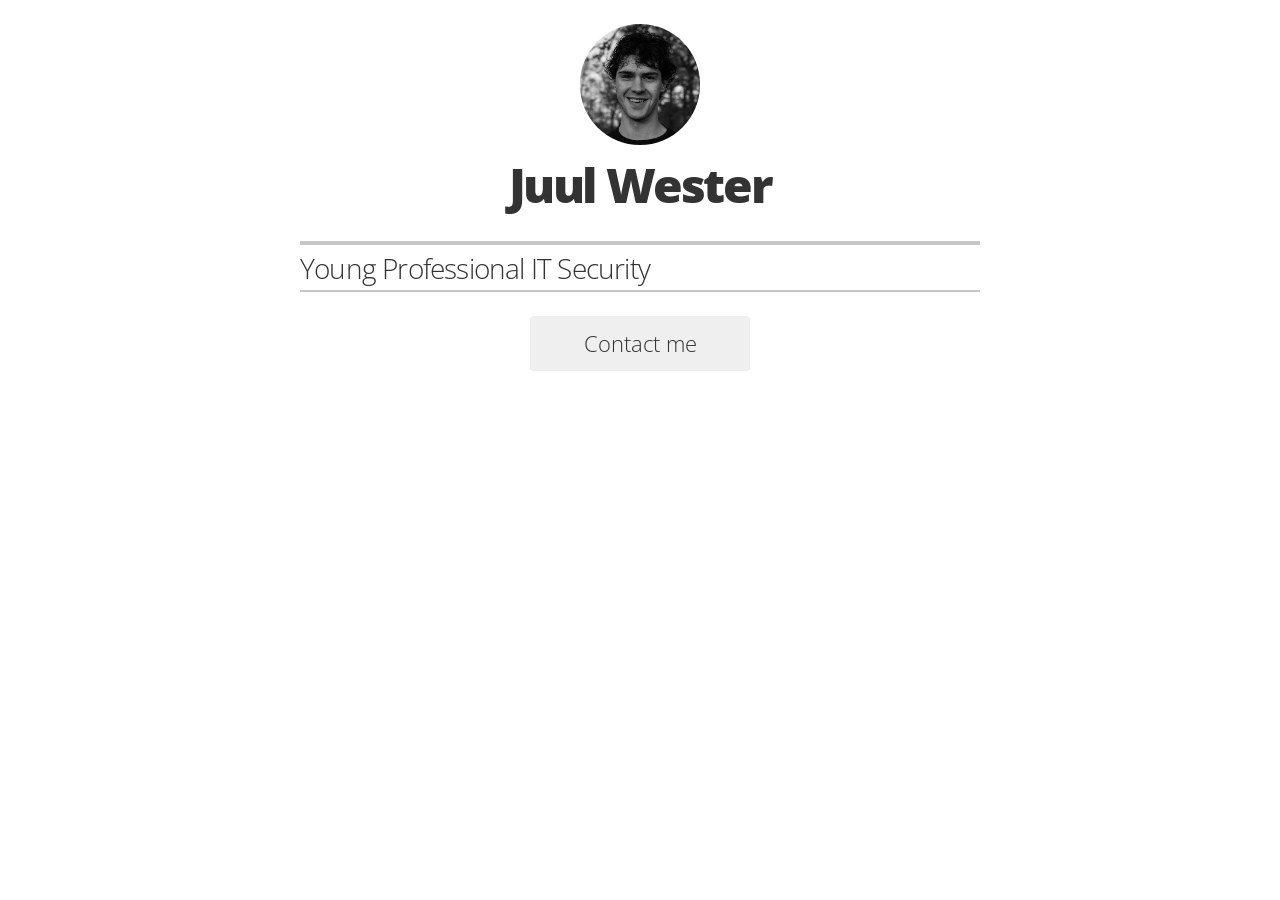
==== index.html @ f7995e1d "fix" ====
<!DOCTYPE html>
<html>

  <head>
  <meta charset="utf-8">
  <meta http-equiv="X-UA-Compatible" content="IE=edge">
  <meta name="viewport" content="width=device-width, initial-scale=1">

  <title>Juul Wester</title>

  
  <link href='https://fonts.googleapis.com/css?family=Lora:400,700|Open+Sans:400,300,800,700' rel='stylesheet' type='text/css'>
  

  <meta name="description" content="Personal Website">

  <link rel="stylesheet" href="css/main.css">
  <link rel="canonical" href="http://localhost:4000/">
  <link rel="icon" type="image/x-icon" href="/favicon.ico" />
</head>


  <body class="theme-default">

    <div class="wrapper" itemscope itemtype="http://schema.org/Person">

      <header class="page-header">

        
        <img src="images/avatar.png" alt="my photo" class="avatar no-print" itemprop="image">
        

        <h1 class="header-name" itemprop="name">Juul Wester</h1>

        <div class="header-contact-info print-only" itemprop="contact-info">
          <p></p>
        </div>

        <div class="title-bar no-print">

          <h2 class="header-title" itemprop="jobTitle">Young Professional IT Security</h2>

          

        </div>

        <div class="executive-summary no-print" itemprop="description">
          
        </div>

        
        <a href="mailto:juul@juulwester.nl" class="contact-button no-print" itemprop="email">Contact me</a>
        

      </header>

	  
	  
      
      
      

      

      

      

      

      

      



    </div>

  </body>

</html>
---- css/main.css ----
/*! normalize.css v3.0.3 | MIT License | github.com/necolas/normalize.css */html{font-family:sans-serif;text-size-adjust:100%}body{margin:0}article,aside,details,figcaption,figure,footer,header,hgroup,main,menu,nav,section,summary{display:block}audio,canvas,progress,video{display:inline-block;vertical-align:baseline}audio:not([controls]){display:none;height:0}[hidden],template{display:none}a{background-color:transparent}a:active,a:hover{outline:0}abbr[title]{border-bottom:1px dotted}b,strong{font-weight:bold}dfn{font-style:italic}h1{font-size:2em;margin:0.67em 0}mark{background:#ff0;color:#000}small{font-size:80%}sub,sup{font-size:75%;line-height:0;position:relative;vertical-align:baseline}sup{top:-0.5em}sub{bottom:-0.25em}img{border:0}svg:not(:root){overflow:hidden}figure{margin:1em 40px}hr{box-sizing:content-box;height:0}pre{overflow:auto}code,kbd,pre,samp{font-family:monospace, monospace;font-size:1em}button,input,optgroup,select,textarea{color:inherit;font:inherit;margin:0}button{overflow:visible}button,select{text-transform:none}button,html input[type="button"],input[type="reset"],input[type="submit"]{-webkit-appearance:button;cursor:pointer}button[disabled],html input[disabled]{cursor:default}button::-moz-focus-inner,input::-moz-focus-inner{border:0;padding:0}input{line-height:normal}input[type="checkbox"],input[type="radio"]{box-sizing:border-box;padding:0}input[type="number"]::-webkit-inner-spin-button,input[type="number"]::-webkit-outer-spin-button{height:auto}input[type="search"]{-webkit-appearance:textfield;box-sizing:content-box}input[type="search"]::-webkit-search-cancel-button,input[type="search"]::-webkit-search-decoration{-webkit-appearance:none}fieldset{border:1px solid #c0c0c0;margin:0 2px;padding:0.35em 0.625em 0.75em}legend{border:0;padding:0}textarea{overflow:auto}optgroup{font-weight:bold}table{border-collapse:collapse;border-spacing:0}td,th{padding:0}*{-webkit-box-sizing:border-box;-moz-box-sizing:border-box;box-sizing:border-box}html{background:#fff}body{font-family:"Lora", "Minion Pro", Palatino, Georgia, serif;color:#333;font-size:16px;line-height:1.5}.wrapper:before,.wrapper:after{content:"";display:table}.wrapper:after{clear:both}.wrapper{max-width:728px;padding:0 24px;margin:0 auto;zoom:1}.group:before,.group:after{content:"";display:table}.group:after{clear:both}.group{zoom:1}::-moz-selection{background:rgba(51,51,51,0.8);color:#fff;text-shadow:none}::selection{background:rgba(51,51,51,0.8);color:#fff;text-shadow:none}.container{width:980px;margin-right:auto;margin-left:auto}.container:before{display:table;content:""}.container:after{display:table;clear:both;content:""}.columns{margin-right:-10px;margin-left:-10px}.columns:before{display:table;content:""}.columns:after{display:table;clear:both;content:""}.column{float:left;padding-right:10px;padding-left:10px}.one-third{width:33.333333%}.two-thirds{width:66.666667%}.one-fourth{width:25%}.one-half{width:50%}.three-fourths{width:75%}.one-fifth{width:20%}.four-fifths{width:80%}.single-column{padding-right:10px;padding-left:10px}.table-column{display:table-cell;width:1%;padding-right:10px;padding-left:10px;vertical-align:top}.section-header{border-top:4px solid #c7c7c7;border-bottom:2px solid #c7c7c7;padding:.2rem 0 .4rem;margin-bottom:1.5rem}.section-header h2{font-family:"Open Sans", "Helvetica Neue", Helvetica, Arial, sans-serif;font-weight:900;font-size:1.75rem;letter-spacing:-.05rem;margin:0}.page-header{padding:1.5rem 0}.page-header .avatar{width:120px;max-width:100%;overflow:hidden;-webkit-border-radius:100px;-moz-border-radius:100px;border-radius:100px;margin:0 auto;display:block}.page-header .header-name{font-family:"Open Sans", "Helvetica Neue", Helvetica, Arial, sans-serif;font-size:3rem;font-weight:900;text-align:center;letter-spacing:-.15rem;line-height:1;margin:1rem 0 2rem}.page-header .header-contact-info{font-family:"Open Sans", "Helvetica Neue", Helvetica, Arial, sans-serif;text-align:center}.page-header .header-contact-info p a{color:inherit}.page-header .title-bar{border-top:4px solid #c7c7c7;border-bottom:2px solid #c7c7c7;padding:.2rem 0 .4rem;padding:.4rem 0}.page-header .title-bar:before{display:table;content:""}.page-header .title-bar:after{display:table;clear:both;content:""}.page-header .title-bar .header-title{font-family:"Open Sans", "Helvetica Neue", Helvetica, Arial, sans-serif;font-weight:300;font-size:1.75rem;line-height:2rem;letter-spacing:-.05rem;text-align:center;margin:0 0 .5rem}@media (min-width: 600px){.page-header .title-bar .header-title{float:left;margin:0}}@media (min-width: 600px){.page-header .executive-summary{font-size:1.125rem}}@media (min-width: 600px){.page-header .privacy-text{font-size:1.125rem}}.icon-links{margin:0;padding:0;list-style:none;position:relative;top:4px;text-align:center;border-top:2px solid #c7c7c7;padding-top:.4rem}@media (min-width: 600px){.icon-links{float:right;border-top:none;padding-top:0}}.icon-links .icon-link-item{display:inline-block;margin-left:5px}.icon-links .icon-link{display:inline-block}.icon-links .icon-link:hover .icon path{fill:#333;-webkit-transition:all 0.2s ease;-moz-transition:all 0.2s ease;transition:all 0.2s ease}.contact-button{-webkit-border-radius:3px;-moz-border-radius:3px;border-radius:3px;background-color:#efefef;text-decoration:none;text-align:center;display:block;margin:1.5rem auto;width:220px;font-size:1.375rem;font-family:"Open Sans", "Helvetica Neue", Helvetica, Arial, sans-serif;font-weight:300;color:#333;line-height:55px;-webkit-transition:all 0.2s ease;-moz-transition:all 0.2s ease;transition:all 0.2s ease}.contact-button:hover{background-color:#333;color:#fff}.contact-button.not-looking{width:400px}.content-section{margin:0 0 3rem}.content-section .resume-item{margin-bottom:2rem}.content-section .resume-item-title{font-family:"Open Sans", "Helvetica Neue", Helvetica, Arial, sans-serif;font-weight:700;margin:0 0 .75rem;font-size:1.5rem;letter-spacing:-.05rem;line-height:1}.content-section .resume-item-details{font-size:1.125rem;margin:0 0 .75rem;line-height:1}.content-section .resume-item-details.award-title{font-size:1rem}.content-section .resume-item-title a,.content-section .resume-item-details a,.content-section .resume-item-copy a,.content-section .resume-item-list a{color:#333;text-decoration:none;border-bottom:1px solid}.content-section .resume-item-title a:hover,.content-section .resume-item-details a:hover,.content-section .resume-item-copy a:hover,.content-section .resume-item-list a:hover{border-bottom:none;color:#9c9c9c}.content-section .resume-item-copy{margin:.75rem 0 0}.page-footer{border-top:4px solid #c7c7c7;padding-top:1.5rem;text-align:center;margin-bottom:3rem}.page-footer .footer-line{margin:0;font-size:.875rem;color:#999}.page-footer .footer-line>a{font-weight:700;color:#333}.print-only{display:none !important}@media print{.no-print{display:none !important}.print-only{display:block !important}body{font-size:12px;line-height:1rem}.page-header{padding:1rem 0 .2rem}.page-header .header-name{font-family:"Open Sans", "Helvetica Neue", Helvetica, Arial, sans-serif;font-weight:700;font-size:2rem;margin:0 0 .2rem}.section-header{border-top:1px solid #c7c7c7;border-bottom:1px solid #c7c7c7;padding:.2rem 0 .2rem;margin-bottom:1rem}.section-header h2{font-size:1.2rem;line-height:1.5rem}.content-section{margin:0 0 1rem}.content-section .resume-item{margin-bottom:1rem}.content-section .resume-item-title{font-size:16px;line-height:.7em}.content-section .resume-item-details{font-size:12px;margin:0;line-height:.7em;font-style:italic}}
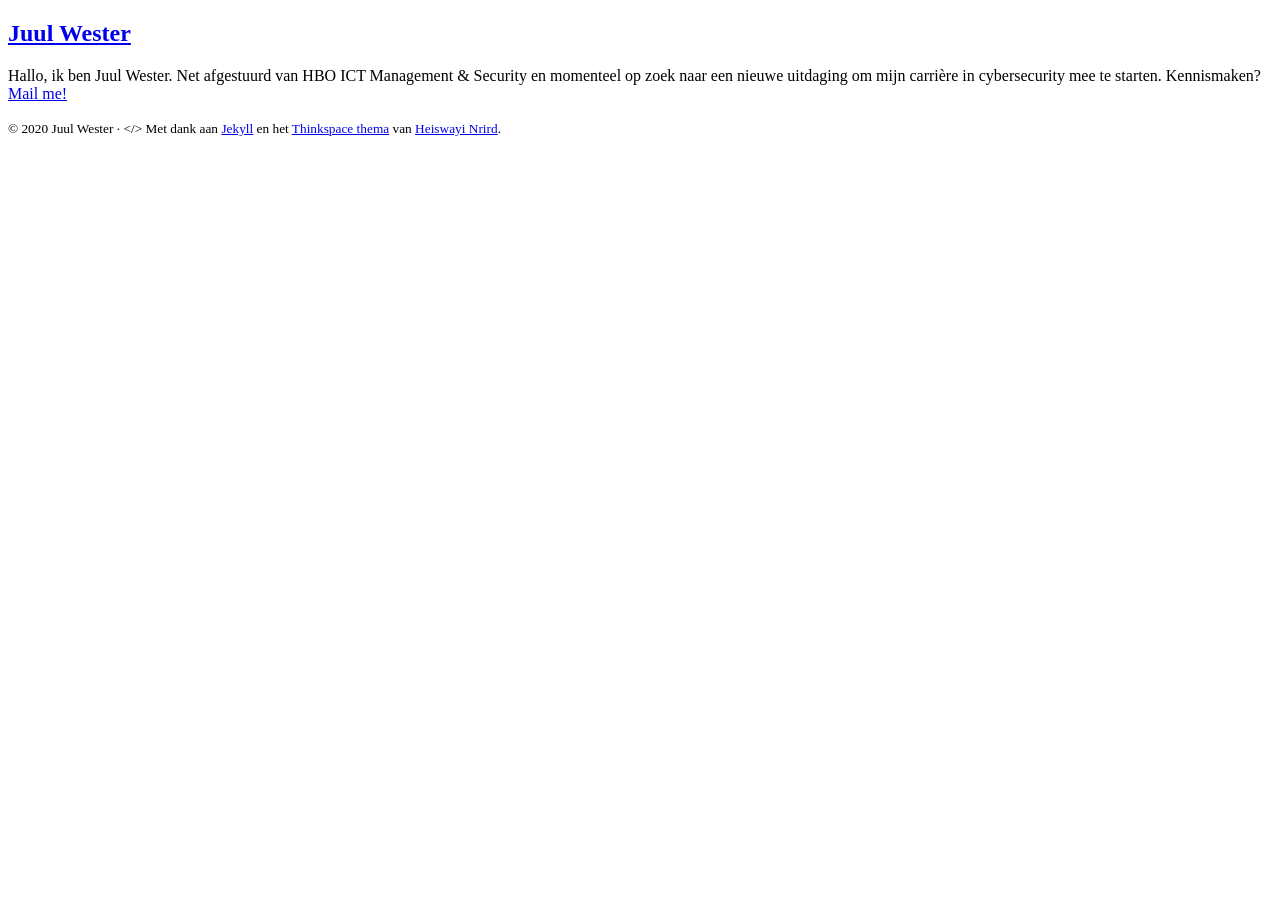
==== commit cd172c1e: "New 3.1" ====
--- a/index.html
+++ b/index.html
@@ -1,81 +1 @@
-<!DOCTYPE html>
-<html>
-
-  <head>
-  <meta charset="utf-8">
-  <meta http-equiv="X-UA-Compatible" content="IE=edge">
-  <meta name="viewport" content="width=device-width, initial-scale=1">
-
-  <title>Juul Wester</title>
-
-  
-  <link href='https://fonts.googleapis.com/css?family=Lora:400,700|Open+Sans:400,300,800,700' rel='stylesheet' type='text/css'>
-  
-
-  <meta name="description" content="Personal Website">
-
-  <link rel="stylesheet" href="css/main.css">
-  <link rel="canonical" href="http://localhost:4000/">
-  <link rel="icon" type="image/x-icon" href="/favicon.ico" />
-</head>
-
-
-  <body class="theme-default">
-
-    <div class="wrapper" itemscope itemtype="http://schema.org/Person">
-
-      <header class="page-header">
-
-        
-        <img src="images/avatar.png" alt="my photo" class="avatar no-print" itemprop="image">
-        
-
-        <h1 class="header-name" itemprop="name">Juul Wester</h1>
-
-        <div class="header-contact-info print-only" itemprop="contact-info">
-          <p></p>
-        </div>
-
-        <div class="title-bar no-print">
-
-          <h2 class="header-title" itemprop="jobTitle">Young Professional IT Security</h2>
-
-          
-
-        </div>
-
-        <div class="executive-summary no-print" itemprop="description">
-          
-        </div>
-
-        
-        <a href="mailto:juul@juulwester.nl" class="contact-button no-print" itemprop="email">Contact me</a>
-        
-
-      </header>
-
-	  
-	  
-      
-      
-      
-
-      
-
-      
-
-      
-
-      
-
-      
-
-      
-
-
-
-    </div>
-
-  </body>
-
-</html>
+<!DOCTYPE html> <html> <head> <meta charset="utf-8"> <meta name="apple-mobile-web-app-capable" content="yes"> <meta http-equiv="X-UA-Compatible" content="IE=edge"> <meta name="viewport" content="width=device-width, initial-scale=1"> <title> Juul Wester | Young Professional IT Security </title> <meta name="description" content=" Young Professional IT Security "> <meta name="keywords" content=""> <meta name="HandheldFriendly" content="True"> <meta name="MobileOptimized" content="320"> <link rel="stylesheet" href="https://Juulwester.nl/assets/css/main.css"> <link rel="icon" type="image/x-icon" href="/favicon.ico"> </head> <body> <main class="wrapper"> <header class="site-header"> <nav class="nav"> <div class="container"> <h1 class="logo"><a href="https://Juulwester.nl/">Juul <span>Wester</span></a></h1> <ul class="navbar"> <!-- <li><a href="https://Juulwester.nl/about">About me</a></li> --> </ul> </div> </nav> </header> <section class="intro"> <div class="container"> <p class="lead">Hallo, ik ben Juul Wester. Net afgestuurd van HBO ICT Management & Security en momenteel op zoek naar een nieuwe uitdaging om mijn carrière in cybersecurity mee te starten. Kennismaken? <a href="mailto:juul@juulwester.nl">Mail me!</a></p> </div> </section> <section class="post-list"> <div class="container"> </div> </section> <footer class="site-footer"> <div class="container"> <small class="block">&copy; 2020 Juul Wester &middot; &lt;/&gt; Met dank aan <a href="https://jekyllrb.com/">Jekyll</a> en het <a href="https://github.com/heiswayi/thinkspace">Thinkspace thema</a> van <a href="https://heiswayi.github.io">Heiswayi Nrird</a>.</small> </div> </footer> </main> <!-- Matomo --> <script type="text/javascript"> var _paq = window._paq || []; /* tracker methods like "setCustomDimension" should be called before "trackPageView" */ _paq.push(['trackPageView']); _paq.push(['enableLinkTracking']); (function() { var u="https://juulwester.matomo.cloud/"; _paq.push(['setTrackerUrl', u+'matomo.php']); _paq.push(['setSiteId', '1']); var d=document, g=d.createElement('script'), s=d.getElementsByTagName('script')[0]; g.type='text/javascript'; g.async=true; g.defer=true; g.src='//cdn.matomo.cloud/juulwester.matomo.cloud/matomo.js'; s.parentNode.insertBefore(g,s); })(); </script> <!-- End Matomo Code --> </body> </html>
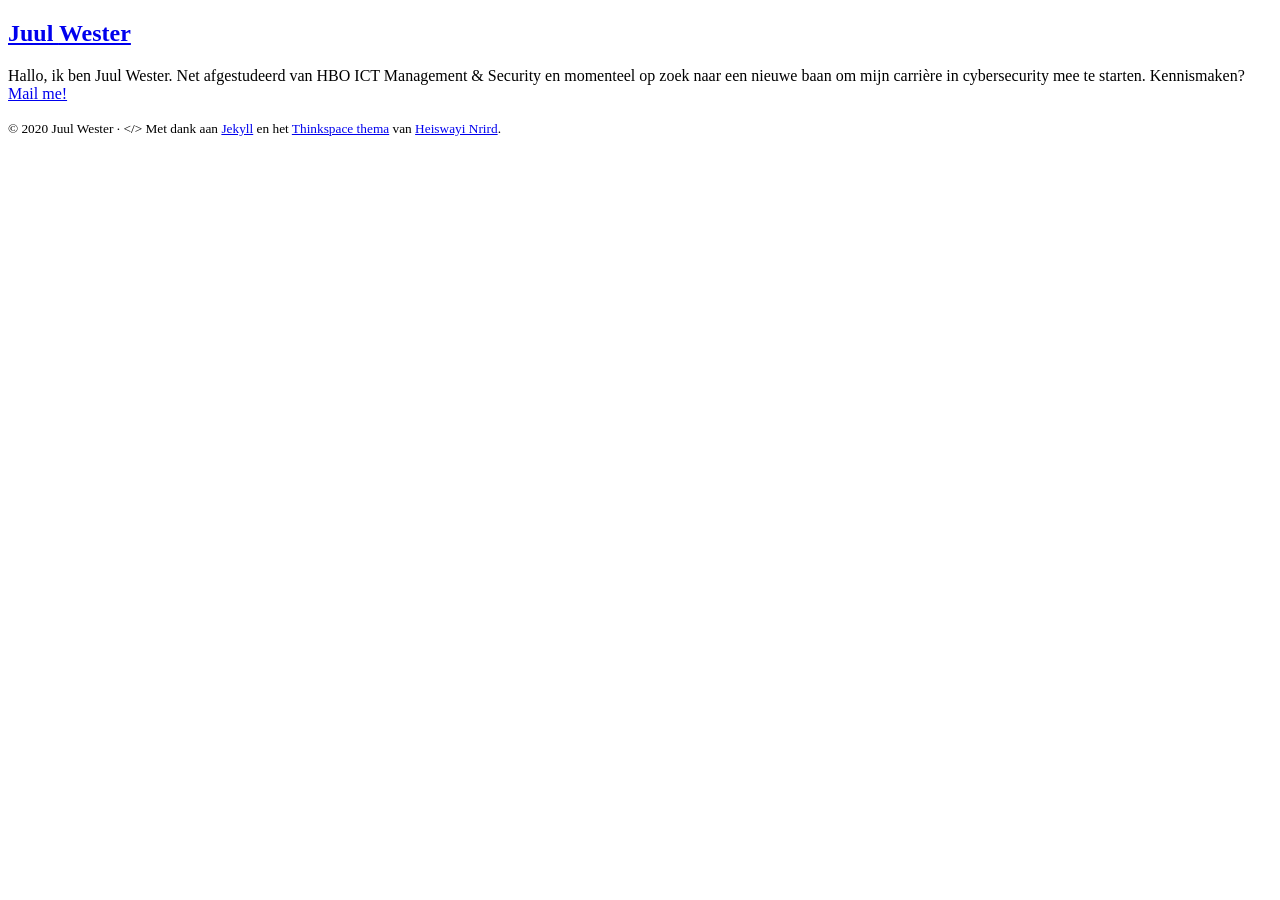
==== commit 7dead33a: "Text and style update" ====
--- a/index.html
+++ b/index.html
@@ -1 +1 @@
-<!DOCTYPE html> <html> <head> <meta charset="utf-8"> <meta name="apple-mobile-web-app-capable" content="yes"> <meta http-equiv="X-UA-Compatible" content="IE=edge"> <meta name="viewport" content="width=device-width, initial-scale=1"> <title> Juul Wester | Young Professional IT Security </title> <meta name="description" content=" Young Professional IT Security "> <meta name="keywords" content=""> <meta name="HandheldFriendly" content="True"> <meta name="MobileOptimized" content="320"> <link rel="stylesheet" href="https://Juulwester.nl/assets/css/main.css"> <link rel="icon" type="image/x-icon" href="/favicon.ico"> </head> <body> <main class="wrapper"> <header class="site-header"> <nav class="nav"> <div class="container"> <h1 class="logo"><a href="https://Juulwester.nl/">Juul <span>Wester</span></a></h1> <ul class="navbar"> <!-- <li><a href="https://Juulwester.nl/about">About me</a></li> --> </ul> </div> </nav> </header> <section class="intro"> <div class="container"> <p class="lead">Hallo, ik ben Juul Wester. Net afgestuurd van HBO ICT Management & Security en momenteel op zoek naar een nieuwe uitdaging om mijn carrière in cybersecurity mee te starten. Kennismaken? <a href="mailto:juul@juulwester.nl">Mail me!</a></p> </div> </section> <section class="post-list"> <div class="container"> </div> </section> <footer class="site-footer"> <div class="container"> <small class="block">&copy; 2020 Juul Wester &middot; &lt;/&gt; Met dank aan <a href="https://jekyllrb.com/">Jekyll</a> en het <a href="https://github.com/heiswayi/thinkspace">Thinkspace thema</a> van <a href="https://heiswayi.github.io">Heiswayi Nrird</a>.</small> </div> </footer> </main> <!-- Matomo --> <script type="text/javascript"> var _paq = window._paq || []; /* tracker methods like "setCustomDimension" should be called before "trackPageView" */ _paq.push(['trackPageView']); _paq.push(['enableLinkTracking']); (function() { var u="https://juulwester.matomo.cloud/"; _paq.push(['setTrackerUrl', u+'matomo.php']); _paq.push(['setSiteId', '1']); var d=document, g=d.createElement('script'), s=d.getElementsByTagName('script')[0]; g.type='text/javascript'; g.async=true; g.defer=true; g.src='//cdn.matomo.cloud/juulwester.matomo.cloud/matomo.js'; s.parentNode.insertBefore(g,s); })(); </script> <!-- End Matomo Code --> </body> </html>
+<!DOCTYPE html> <html> <head> <meta charset="utf-8"> <meta name="apple-mobile-web-app-capable" content="yes"> <meta http-equiv="X-UA-Compatible" content="IE=edge"> <meta name="viewport" content="width=device-width, initial-scale=1"> <title> Juul Wester | Young Professional IT Security </title> <meta name="description" content=" Young Professional IT Security "> <meta name="keywords" content=""> <meta name="HandheldFriendly" content="True"> <meta name="MobileOptimized" content="320"> <link rel="stylesheet" href="https://Juulwester.nl/assets/css/main.css"> <link rel="icon" type="image/x-icon" href="/favicon.ico"> </head> <body> <main class="wrapper"> <header class="site-header"> <nav class="nav"> <div class="container"> <h1 class="logo"><a href="https://Juulwester.nl/">Juul <span>Wester</span></a></h1> <ul class="navbar"> <!-- <li><a href="https://Juulwester.nl/about">About me</a></li> --> </ul> </div> </nav> </header> <section class="intro"> <div class="container"> <p class="lead">Hallo, ik ben Juul Wester. Net afgestudeerd van HBO ICT Management & Security en momenteel op zoek naar een nieuwe baan om mijn carrière in cybersecurity mee te starten. Kennismaken? <a href="mailto:juul@juulwester.nl">Mail me!</a></p> </div> </section> <section class="post-list"> <div class="container"> </div> </section> <footer class="site-footer"> <div class="container"> <small class="block">&copy; 2020 Juul Wester &middot; &lt;/&gt; Met dank aan <a href="https://jekyllrb.com/">Jekyll</a> en het <a href="https://github.com/heiswayi/thinkspace">Thinkspace thema</a> van <a href="https://heiswayi.github.io">Heiswayi Nrird</a>.</small> </div> </footer> </main> <!-- Matomo --> <script type="text/javascript"> var _paq = window._paq || []; /* tracker methods like "setCustomDimension" should be called before "trackPageView" */ _paq.push(['trackPageView']); _paq.push(['enableLinkTracking']); (function() { var u="https://juulwester.matomo.cloud/"; _paq.push(['setTrackerUrl', u+'matomo.php']); _paq.push(['setSiteId', '1']); var d=document, g=d.createElement('script'), s=d.getElementsByTagName('script')[0]; g.type='text/javascript'; g.async=true; g.defer=true; g.src='//cdn.matomo.cloud/juulwester.matomo.cloud/matomo.js'; s.parentNode.insertBefore(g,s); })(); </script> <!-- End Matomo Code --> </body> </html>
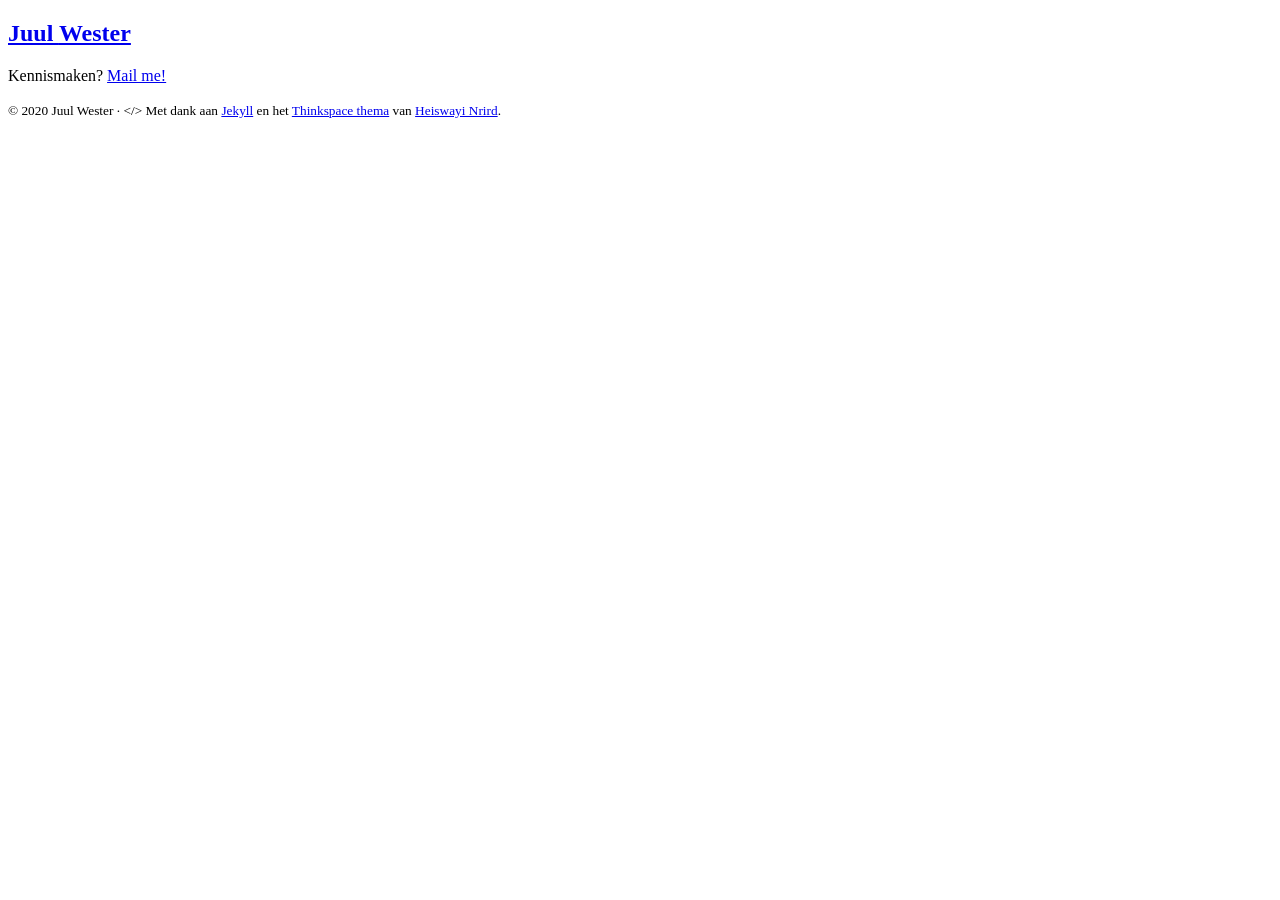
==== commit 8d5a69dc: "Update index.html Removed text" ====
--- a/index.html
+++ b/index.html
@@ -1 +1 @@
-<!DOCTYPE html> <html> <head> <meta charset="utf-8"> <meta name="apple-mobile-web-app-capable" content="yes"> <meta http-equiv="X-UA-Compatible" content="IE=edge"> <meta name="viewport" content="width=device-width, initial-scale=1"> <title> Juul Wester | Young Professional IT Security </title> <meta name="description" content=" Young Professional IT Security "> <meta name="keywords" content=""> <meta name="HandheldFriendly" content="True"> <meta name="MobileOptimized" content="320"> <link rel="stylesheet" href="https://Juulwester.nl/assets/css/main.css"> <link rel="icon" type="image/x-icon" href="/favicon.ico"> </head> <body> <main class="wrapper"> <header class="site-header"> <nav class="nav"> <div class="container"> <h1 class="logo"><a href="https://Juulwester.nl/">Juul <span>Wester</span></a></h1> <ul class="navbar"> <!-- <li><a href="https://Juulwester.nl/about">About me</a></li> --> </ul> </div> </nav> </header> <section class="intro"> <div class="container"> <p class="lead">Hallo, ik ben Juul Wester. Net afgestudeerd van HBO ICT Management & Security en momenteel op zoek naar een nieuwe baan om mijn carrière in cybersecurity mee te starten. Kennismaken? <a href="mailto:juul@juulwester.nl">Mail me!</a></p> </div> </section> <section class="post-list"> <div class="container"> </div> </section> <footer class="site-footer"> <div class="container"> <small class="block">&copy; 2020 Juul Wester &middot; &lt;/&gt; Met dank aan <a href="https://jekyllrb.com/">Jekyll</a> en het <a href="https://github.com/heiswayi/thinkspace">Thinkspace thema</a> van <a href="https://heiswayi.github.io">Heiswayi Nrird</a>.</small> </div> </footer> </main> <!-- Matomo --> <script type="text/javascript"> var _paq = window._paq || []; /* tracker methods like "setCustomDimension" should be called before "trackPageView" */ _paq.push(['trackPageView']); _paq.push(['enableLinkTracking']); (function() { var u="https://juulwester.matomo.cloud/"; _paq.push(['setTrackerUrl', u+'matomo.php']); _paq.push(['setSiteId', '1']); var d=document, g=d.createElement('script'), s=d.getElementsByTagName('script')[0]; g.type='text/javascript'; g.async=true; g.defer=true; g.src='//cdn.matomo.cloud/juulwester.matomo.cloud/matomo.js'; s.parentNode.insertBefore(g,s); })(); </script> <!-- End Matomo Code --> </body> </html>
+<!DOCTYPE html> <html> <head> <meta charset="utf-8"> <meta name="apple-mobile-web-app-capable" content="yes"> <meta http-equiv="X-UA-Compatible" content="IE=edge"> <meta name="viewport" content="width=device-width, initial-scale=1"> <title> Juul Wester | Young Professional IT Security </title> <meta name="description" content=" Young Professional IT Security "> <meta name="keywords" content=""> <meta name="HandheldFriendly" content="True"> <meta name="MobileOptimized" content="320"> <link rel="stylesheet" href="https://Juulwester.nl/assets/css/main.css"> <link rel="icon" type="image/x-icon" href="/favicon.ico"> </head> <body> <main class="wrapper"> <header class="site-header"> <nav class="nav"> <div class="container"> <h1 class="logo"><a href="https://Juulwester.nl/">Juul <span>Wester</span></a></h1> <ul class="navbar"> <!-- <li><a href="https://Juulwester.nl/about">About me</a></li> --> </ul> </div> </nav> </header> <section class="intro"> <div class="container"> <p class="lead">Kennismaken? <a href="mailto:juul@juulwester.nl">Mail me!</a></p> </div> </section> <section class="post-list"> <div class="container"> </div> </section> <footer class="site-footer"> <div class="container"> <small class="block">&copy; 2020 Juul Wester &middot; &lt;/&gt; Met dank aan <a href="https://jekyllrb.com/">Jekyll</a> en het <a href="https://github.com/heiswayi/thinkspace">Thinkspace thema</a> van <a href="https://heiswayi.github.io">Heiswayi Nrird</a>.</small> </div> </footer> </main> <!-- Matomo --> <script type="text/javascript"> var _paq = window._paq || []; /* tracker methods like "setCustomDimension" should be called before "trackPageView" */ _paq.push(['trackPageView']); _paq.push(['enableLinkTracking']); (function() { var u="https://juulwester.matomo.cloud/"; _paq.push(['setTrackerUrl', u+'matomo.php']); _paq.push(['setSiteId', '1']); var d=document, g=d.createElement('script'), s=d.getElementsByTagName('script')[0]; g.type='text/javascript'; g.async=true; g.defer=true; g.src='//cdn.matomo.cloud/juulwester.matomo.cloud/matomo.js'; s.parentNode.insertBefore(g,s); })(); </script> <!-- End Matomo Code --> </body> </html>
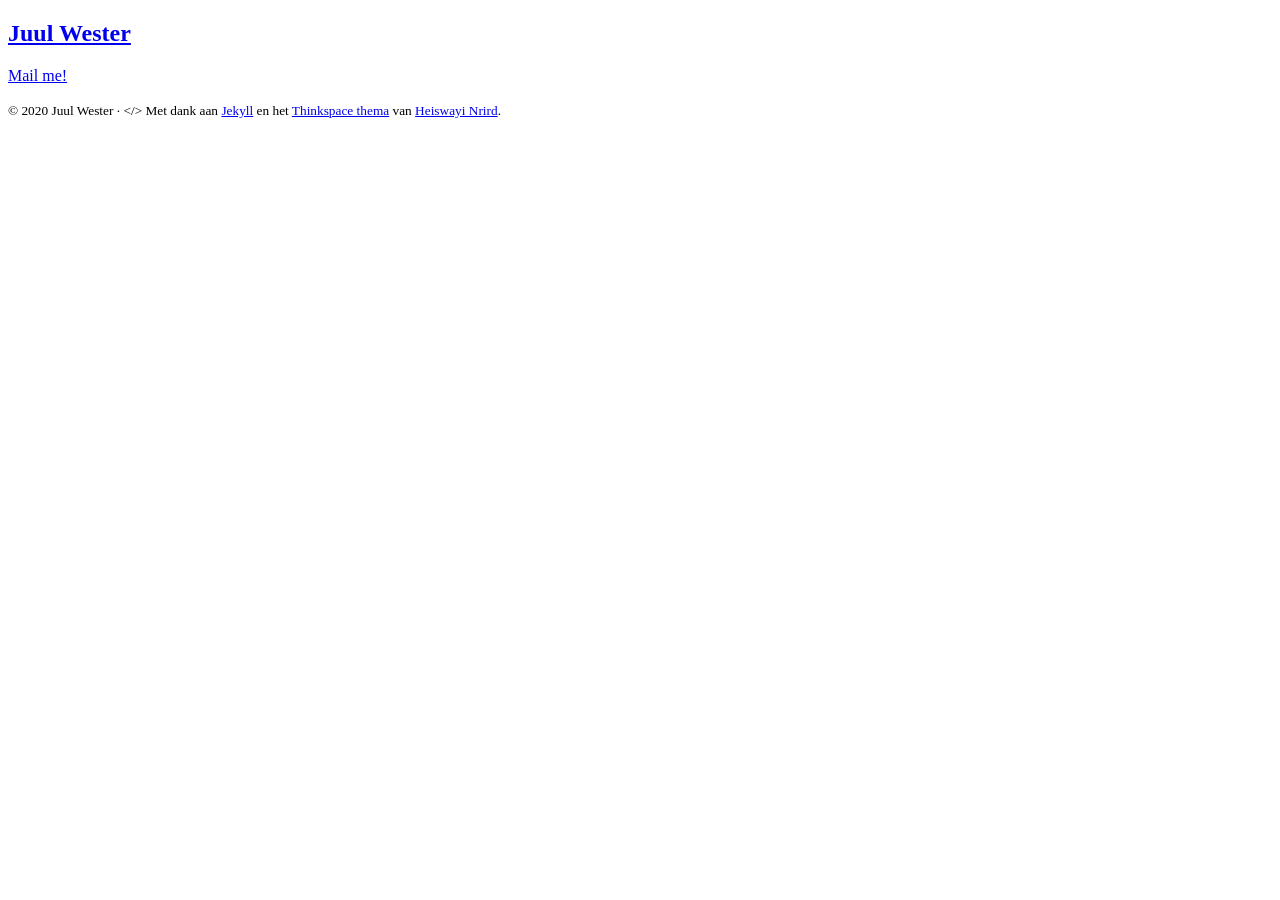
==== commit 93b74a09: "Update Alleen 'mail me'" ====
--- a/index.html
+++ b/index.html
@@ -1 +1 @@
-<!DOCTYPE html> <html> <head> <meta charset="utf-8"> <meta name="apple-mobile-web-app-capable" content="yes"> <meta http-equiv="X-UA-Compatible" content="IE=edge"> <meta name="viewport" content="width=device-width, initial-scale=1"> <title> Juul Wester | Young Professional IT Security </title> <meta name="description" content=" Young Professional IT Security "> <meta name="keywords" content=""> <meta name="HandheldFriendly" content="True"> <meta name="MobileOptimized" content="320"> <link rel="stylesheet" href="https://Juulwester.nl/assets/css/main.css"> <link rel="icon" type="image/x-icon" href="/favicon.ico"> </head> <body> <main class="wrapper"> <header class="site-header"> <nav class="nav"> <div class="container"> <h1 class="logo"><a href="https://Juulwester.nl/">Juul <span>Wester</span></a></h1> <ul class="navbar"> <!-- <li><a href="https://Juulwester.nl/about">About me</a></li> --> </ul> </div> </nav> </header> <section class="intro"> <div class="container"> <p class="lead">Kennismaken? <a href="mailto:juul@juulwester.nl">Mail me!</a></p> </div> </section> <section class="post-list"> <div class="container"> </div> </section> <footer class="site-footer"> <div class="container"> <small class="block">&copy; 2020 Juul Wester &middot; &lt;/&gt; Met dank aan <a href="https://jekyllrb.com/">Jekyll</a> en het <a href="https://github.com/heiswayi/thinkspace">Thinkspace thema</a> van <a href="https://heiswayi.github.io">Heiswayi Nrird</a>.</small> </div> </footer> </main> <!-- Matomo --> <script type="text/javascript"> var _paq = window._paq || []; /* tracker methods like "setCustomDimension" should be called before "trackPageView" */ _paq.push(['trackPageView']); _paq.push(['enableLinkTracking']); (function() { var u="https://juulwester.matomo.cloud/"; _paq.push(['setTrackerUrl', u+'matomo.php']); _paq.push(['setSiteId', '1']); var d=document, g=d.createElement('script'), s=d.getElementsByTagName('script')[0]; g.type='text/javascript'; g.async=true; g.defer=true; g.src='//cdn.matomo.cloud/juulwester.matomo.cloud/matomo.js'; s.parentNode.insertBefore(g,s); })(); </script> <!-- End Matomo Code --> </body> </html>
+<!DOCTYPE html> <html> <head> <meta charset="utf-8"> <meta name="apple-mobile-web-app-capable" content="yes"> <meta http-equiv="X-UA-Compatible" content="IE=edge"> <meta name="viewport" content="width=device-width, initial-scale=1"> <title> Juul Wester | Young Professional IT Security </title> <meta name="description" content=" Young Professional IT Security "> <meta name="keywords" content=""> <meta name="HandheldFriendly" content="True"> <meta name="MobileOptimized" content="320"> <link rel="stylesheet" href="https://Juulwester.nl/assets/css/main.css"> <link rel="icon" type="image/x-icon" href="/favicon.ico"> </head> <body> <main class="wrapper"> <header class="site-header"> <nav class="nav"> <div class="container"> <h1 class="logo"><a href="https://Juulwester.nl/">Juul <span>Wester</span></a></h1> <ul class="navbar"> <!-- <li><a href="https://Juulwester.nl/about">About me</a></li> --> </ul> </div> </nav> </header> <section class="intro"> <div class="container"> <p class="lead"><a href="mailto:juul@juulwester.nl">Mail me!</a></p> </div> </section> <section class="post-list"> <div class="container"> </div> </section> <footer class="site-footer"> <div class="container"> <small class="block">&copy; 2020 Juul Wester &middot; &lt;/&gt; Met dank aan <a href="https://jekyllrb.com/">Jekyll</a> en het <a href="https://github.com/heiswayi/thinkspace">Thinkspace thema</a> van <a href="https://heiswayi.github.io">Heiswayi Nrird</a>.</small> </div> </footer> </main> <!-- Matomo --> <script type="text/javascript"> var _paq = window._paq || []; /* tracker methods like "setCustomDimension" should be called before "trackPageView" */ _paq.push(['trackPageView']); _paq.push(['enableLinkTracking']); (function() { var u="https://juulwester.matomo.cloud/"; _paq.push(['setTrackerUrl', u+'matomo.php']); _paq.push(['setSiteId', '1']); var d=document, g=d.createElement('script'), s=d.getElementsByTagName('script')[0]; g.type='text/javascript'; g.async=true; g.defer=true; g.src='//cdn.matomo.cloud/juulwester.matomo.cloud/matomo.js'; s.parentNode.insertBefore(g,s); })(); </script> <!-- End Matomo Code --> </body> </html>
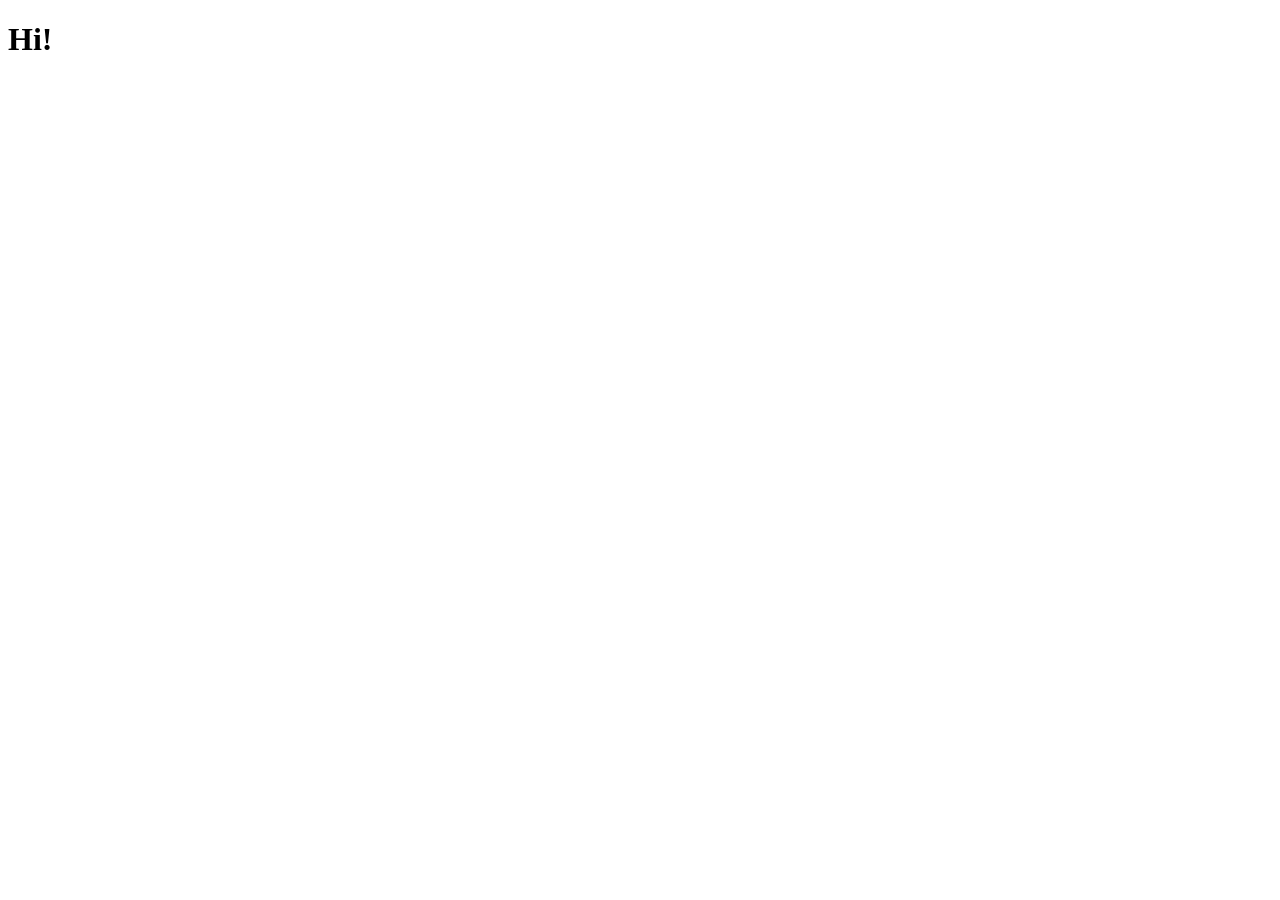
==== commit a6b00f46: "initial commit" ====
--- a/index.html
+++ b/index.html
@@ -1 +1,42 @@
-<!DOCTYPE html> <html> <head> <meta charset="utf-8"> <meta name="apple-mobile-web-app-capable" content="yes"> <meta http-equiv="X-UA-Compatible" content="IE=edge"> <meta name="viewport" content="width=device-width, initial-scale=1"> <title> Juul Wester | Young Professional IT Security </title> <meta name="description" content=" Young Professional IT Security "> <meta name="keywords" content=""> <meta name="HandheldFriendly" content="True"> <meta name="MobileOptimized" content="320"> <link rel="stylesheet" href="https://Juulwester.nl/assets/css/main.css"> <link rel="icon" type="image/x-icon" href="/favicon.ico"> </head> <body> <main class="wrapper"> <header class="site-header"> <nav class="nav"> <div class="container"> <h1 class="logo"><a href="https://Juulwester.nl/">Juul <span>Wester</span></a></h1> <ul class="navbar"> <!-- <li><a href="https://Juulwester.nl/about">About me</a></li> --> </ul> </div> </nav> </header> <section class="intro"> <div class="container"> <p class="lead"><a href="mailto:juul@juulwester.nl">Mail me!</a></p> </div> </section> <section class="post-list"> <div class="container"> </div> </section> <footer class="site-footer"> <div class="container"> <small class="block">&copy; 2020 Juul Wester &middot; &lt;/&gt; Met dank aan <a href="https://jekyllrb.com/">Jekyll</a> en het <a href="https://github.com/heiswayi/thinkspace">Thinkspace thema</a> van <a href="https://heiswayi.github.io">Heiswayi Nrird</a>.</small> </div> </footer> </main> <!-- Matomo --> <script type="text/javascript"> var _paq = window._paq || []; /* tracker methods like "setCustomDimension" should be called before "trackPageView" */ _paq.push(['trackPageView']); _paq.push(['enableLinkTracking']); (function() { var u="https://juulwester.matomo.cloud/"; _paq.push(['setTrackerUrl', u+'matomo.php']); _paq.push(['setSiteId', '1']); var d=document, g=d.createElement('script'), s=d.getElementsByTagName('script')[0]; g.type='text/javascript'; g.async=true; g.defer=true; g.src='//cdn.matomo.cloud/juulwester.matomo.cloud/matomo.js'; s.parentNode.insertBefore(g,s); })(); </script> <!-- End Matomo Code --> </body> </html>
+<!DOCTYPE html>
+<html lang="en"><head>
+  <meta charset="utf-8" />
+  <meta http-equiv="X-UA-Compatible" content="IE=edge" />
+  <meta name="viewport" content="width=device-width, initial-scale=1" />
+
+  <link type="application/atom+xml" rel="alternate" href="http://localhost:4000/feed.xml" title="Hi!" />
+  <!-- Begin Jekyll SEO tag v2.8.0 -->
+<title>Hi!</title>
+<meta name="generator" content="Jekyll v4.2.2" />
+<meta property="og:title" content="Hi!" />
+<meta property="og:locale" content="en_US" />
+<link rel="canonical" href="http://localhost:4000/" />
+<meta property="og:url" content="http://localhost:4000/" />
+<meta property="og:site_name" content="Hi!" />
+<meta property="og:type" content="website" />
+<meta name="twitter:card" content="summary" />
+<meta property="twitter:title" content="Hi!" />
+<script type="application/ld+json">
+{"@context":"https://schema.org","@type":"WebSite","headline":"Hi!","name":"Hi!","url":"http://localhost:4000/"}</script>
+<!-- End Jekyll SEO tag -->
+
+  
+  
+
+  <link rel="shortcut icon" type="image/x-icon" href="/./favicon.ico" />
+  <link rel="stylesheet" href="http://localhost:4000/assets/css/main.css" />
+</head><body>
+    <main class="page-content" aria-label="Content">
+        <div class="wrapper">
+            <header>
+  <h1>Hi!</h1>
+  
+</header>
+
+<ul>
+  
+</ul>
+        </div>
+    </main>
+    </body>
+</html>
